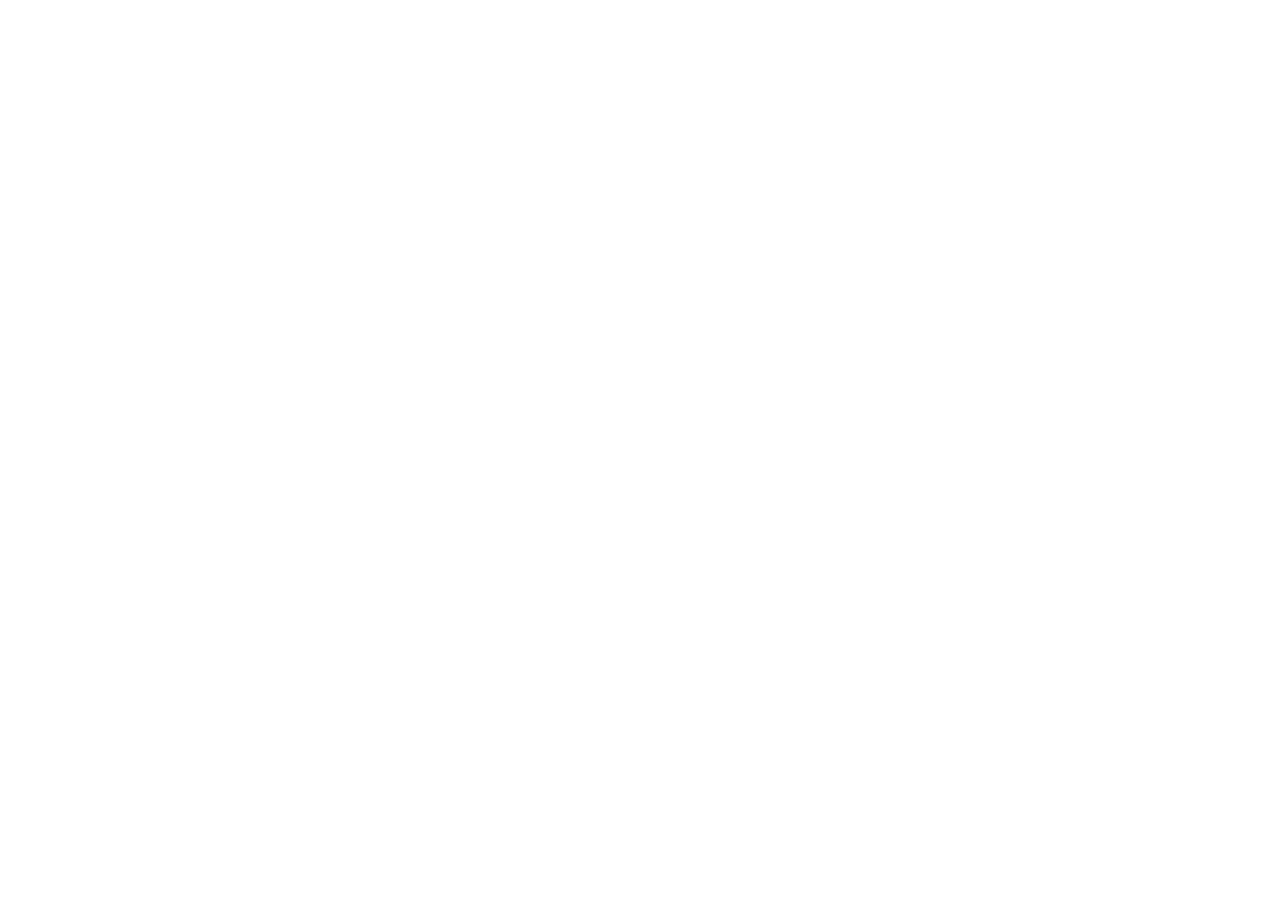
==== index.html @ 3b64ebfa "meu primeiro-commit" ====
<!DOCTYPE html>
<html lang="pt-br">
<head>
    <meta charset="UTF-8">
    <meta name="viewport" content="width=device-width, initial-scale=1.0">
    <title>Document</title>
</head>
<body>
    
    
</body>
</html>
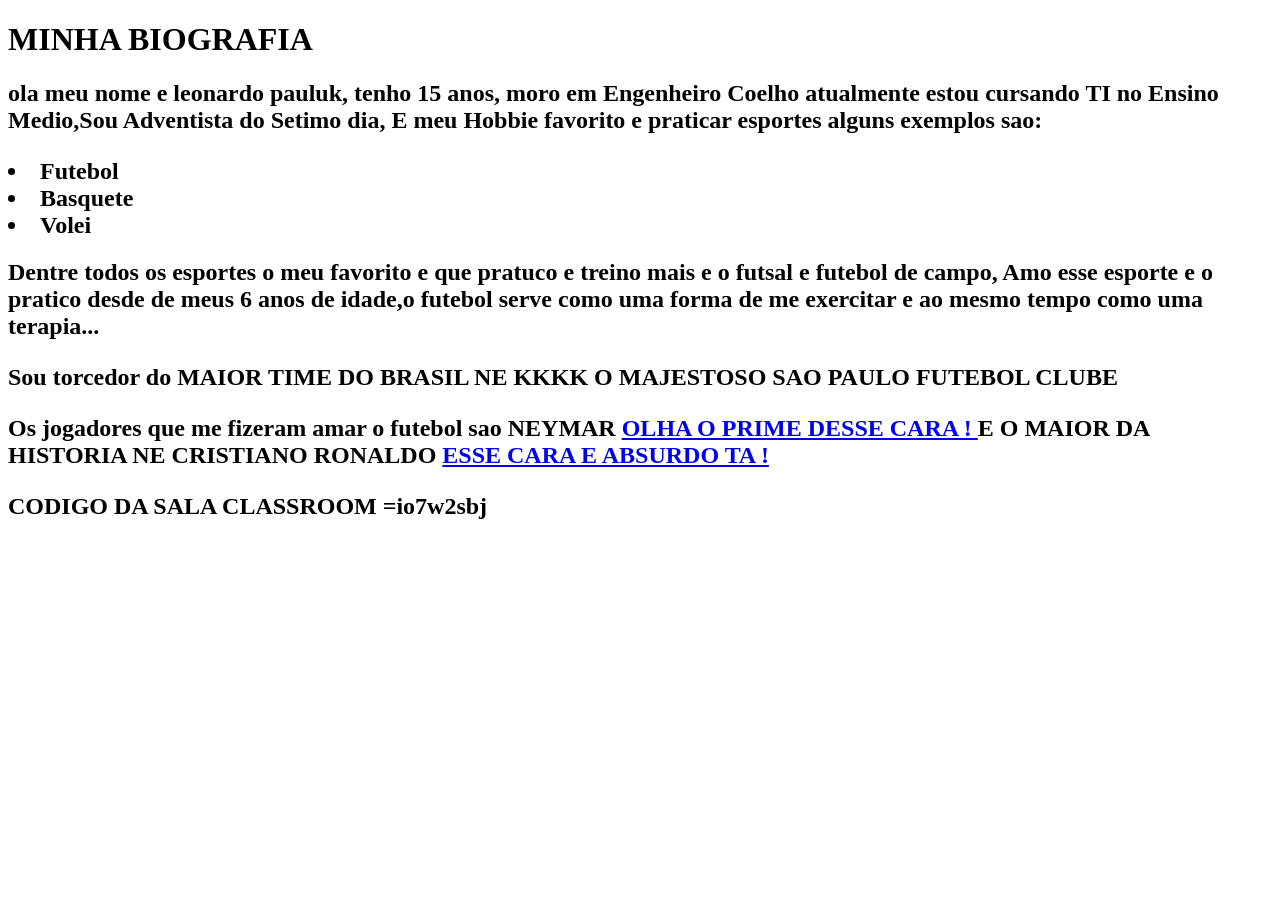
==== commit 575c9d53: "adicionei textos , imagens e links do youtube" ====
--- a/index.html
+++ b/index.html
@@ -3,10 +3,42 @@
 <head>
     <meta charset="UTF-8">
     <meta name="viewport" content="width=device-width, initial-scale=1.0">
-    <title>Document</title>
+    <title>MINHA BIOGRAFIA AV1 </title>
 </head>
 <body>
     
     
-</body>
+<h1>MINHA BIOGRAFIA</h1>
+<h2>ola meu nome e leonardo pauluk, tenho 15 anos, moro em Engenheiro Coelho
+    atualmente estou cursando TI no Ensino Medio,Sou Adventista do Setimo dia,
+     E meu Hobbie favorito e praticar esportes 
+    alguns exemplos sao: 
+    <ol></ol>
+        <li>Futebol</li>
+        <li>Basquete</li>
+        <li>Volei</li>
+        
+    </ol>
+</h2>
+<h2>Dentre todos os esportes o meu favorito e que pratuco e treino mais e o futsal e futebol de campo,
+    Amo esse esporte e o pratico desde de meus 6 anos de idade,o futebol serve como uma forma 
+    de me exercitar e ao mesmo tempo como uma terapia... 
+    <p>Sou torcedor do MAIOR TIME DO BRASIL NE KKKK
+        O MAJESTOSO SAO PAULO FUTEBOL CLUBE 
+        <img src="https://th.bing.com/th/id/OIP.55a6LCsSeHshLfFSAt1ZQgHaE8?w=268&h=180&c=7&r=0&o=7&dpr=1.3&pid=1.7&rm=3" alt="">
+    </p><p>Os jogadores que me fizeram amar o futebol sao NEYMAR 
+        <a href="https://www.youtube.com/watch?v=wp1ZltRNdJs" target="_blank"
+        >OLHA O PRIME DESSE CARA ! </a> E O MAIOR DA HISTORIA NE CRISTIANO RONALDO <a href="https://www.youtube.com/watch?v=ttDbSrXnCH4"
+        target="_blank">ESSE CARA E ABSURDO TA !</a></p>
+        CODIGO DA SALA CLASSROOM =io7w2sbj
+</h2>
+
+
+
+
+
+
+<body>
+    
+
 </html>
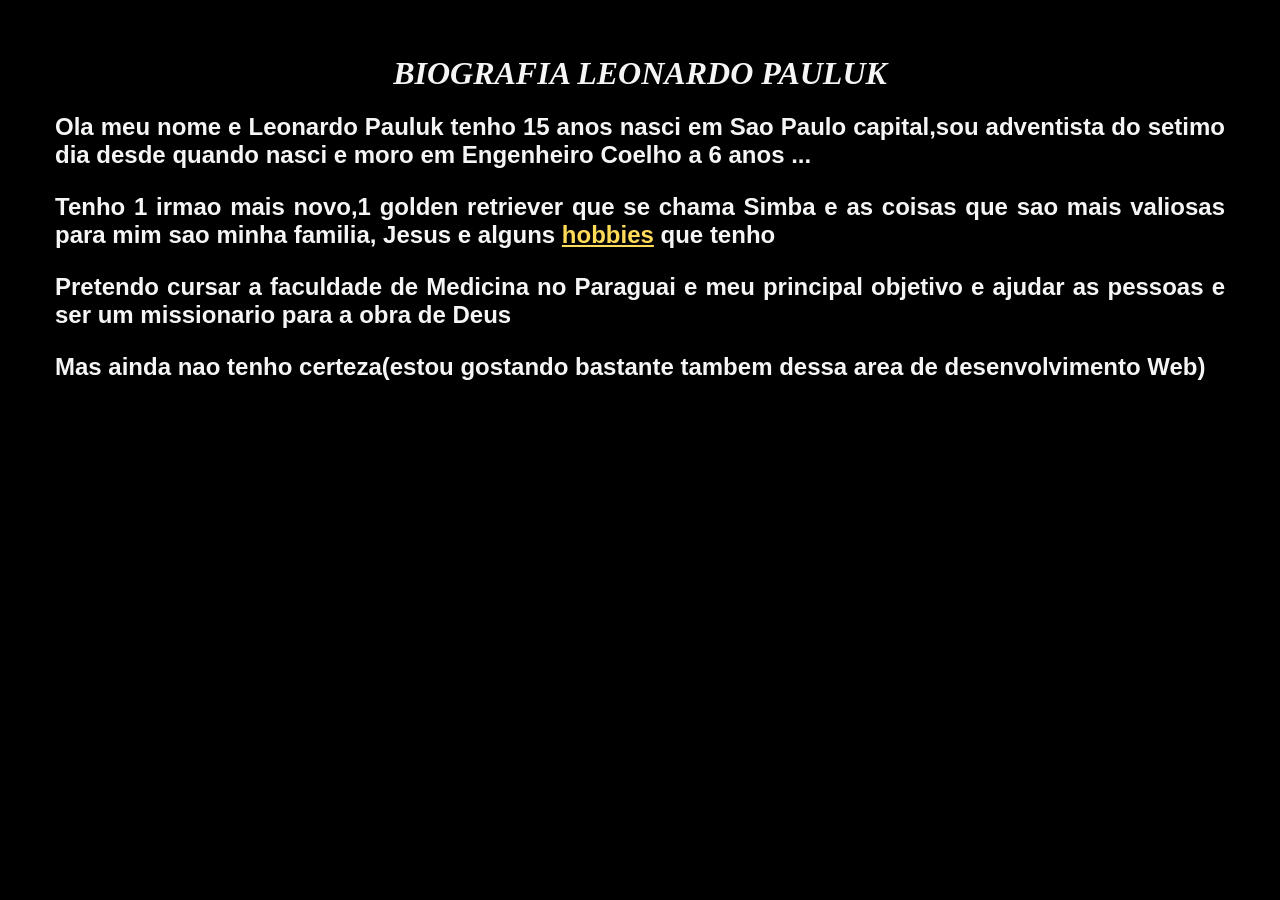
==== commit 93c03e3b: "inseri imagens links internos e externos , textos , alterei e editei o design tambem , e adicionei c" ====
--- a/index.html
+++ b/index.html
@@ -4,37 +4,26 @@
     <meta charset="UTF-8">
     <meta name="viewport" content="width=device-width, initial-scale=1.0">
     <title>MINHA BIOGRAFIA AV1 </title>
-</head>
+</head><link rel="stylesheet" href="css/style.css">
 <body>
     
     
-<h1>MINHA BIOGRAFIA</h1>
-<h2>ola meu nome e leonardo pauluk, tenho 15 anos, moro em Engenheiro Coelho
-    atualmente estou cursando TI no Ensino Medio,Sou Adventista do Setimo dia,
-     E meu Hobbie favorito e praticar esportes 
-    alguns exemplos sao: 
-    <ol></ol>
-        <li>Futebol</li>
-        <li>Basquete</li>
-        <li>Volei</li>
-        
-    </ol>
-</h2>
-<h2>Dentre todos os esportes o meu favorito e que pratuco e treino mais e o futsal e futebol de campo,
-    Amo esse esporte e o pratico desde de meus 6 anos de idade,o futebol serve como uma forma 
-    de me exercitar e ao mesmo tempo como uma terapia... 
-    <p>Sou torcedor do MAIOR TIME DO BRASIL NE KKKK
-        O MAJESTOSO SAO PAULO FUTEBOL CLUBE 
-        <img src="https://th.bing.com/th/id/OIP.55a6LCsSeHshLfFSAt1ZQgHaE8?w=268&h=180&c=7&r=0&o=7&dpr=1.3&pid=1.7&rm=3" alt="">
-    </p><p>Os jogadores que me fizeram amar o futebol sao NEYMAR 
-        <a href="https://www.youtube.com/watch?v=wp1ZltRNdJs" target="_blank"
-        >OLHA O PRIME DESSE CARA ! </a> E O MAIOR DA HISTORIA NE CRISTIANO RONALDO <a href="https://www.youtube.com/watch?v=ttDbSrXnCH4"
-        target="_blank">ESSE CARA E ABSURDO TA !</a></p>
-        CODIGO DA SALA CLASSROOM =io7w2sbj
-</h2>
-
-
-
+<h1>BIOGRAFIA LEONARDO PAULUK </h1>
+<h2> Ola meu nome e Leonardo Pauluk tenho 15 anos 
+    nasci em Sao Paulo capital,sou adventista do setimo dia
+   desde quando nasci e moro em Engenheiro Coelho a 6 anos ... 
+    
+<p>Tenho 1 irmao mais novo,1 golden retriever que 
+    se chama Simba e as coisas que sao mais valiosas para 
+    mim sao minha familia, Jesus e alguns <a href="HOBBIES.html">hobbies</a>
+    que tenho
+</p>
+<p>Pretendo cursar a faculdade de Medicina no Paraguai e meu principal 
+    objetivo e ajudar as pessoas e ser um missionario para a obra de Deus  
+</p>
+ <p>Mas ainda nao tenho certeza(estou gostando bastante tambem dessa area de 
+    desenvolvimento Web)
+ </p>
 
 
 
--- a/css/style.css
+++ b/css/style.css
@@ -0,0 +1,45 @@
+body {
+    font-family: 'Times New Roman', Times, serif;
+    background-color: #000000;
+    margin: 55px
+}
+
+h1 { 
+ font-family: 'Times New Roman', Times, serif;
+    font-style: italic;
+    text-align: center;
+    color: whitesmoke ;
+}
+
+h2 {
+    font-family: Arial, Helvetica, sans-serif;
+    color:whitesmoke;
+    text-align: justify;
+}
+
+
+p {
+    font-family: Arial, Helvetica, sans-serif;
+    color: whitesmoke;
+}
+
+
+ul {
+    font-family: Arial, Helvetica, sans-serif;
+    color: gainsboro;
+}
+
+
+a {
+    font-family: Arial, Helvetica, sans-serif;
+    color: #ffdb58;
+
+}
+img {
+    display: center ;
+    margin-left: auto;
+    margin-right: auto;
+}
+    ol { font-family: Arial, Helvetica, sans-serif;
+        color: whitesmoke;
+    }
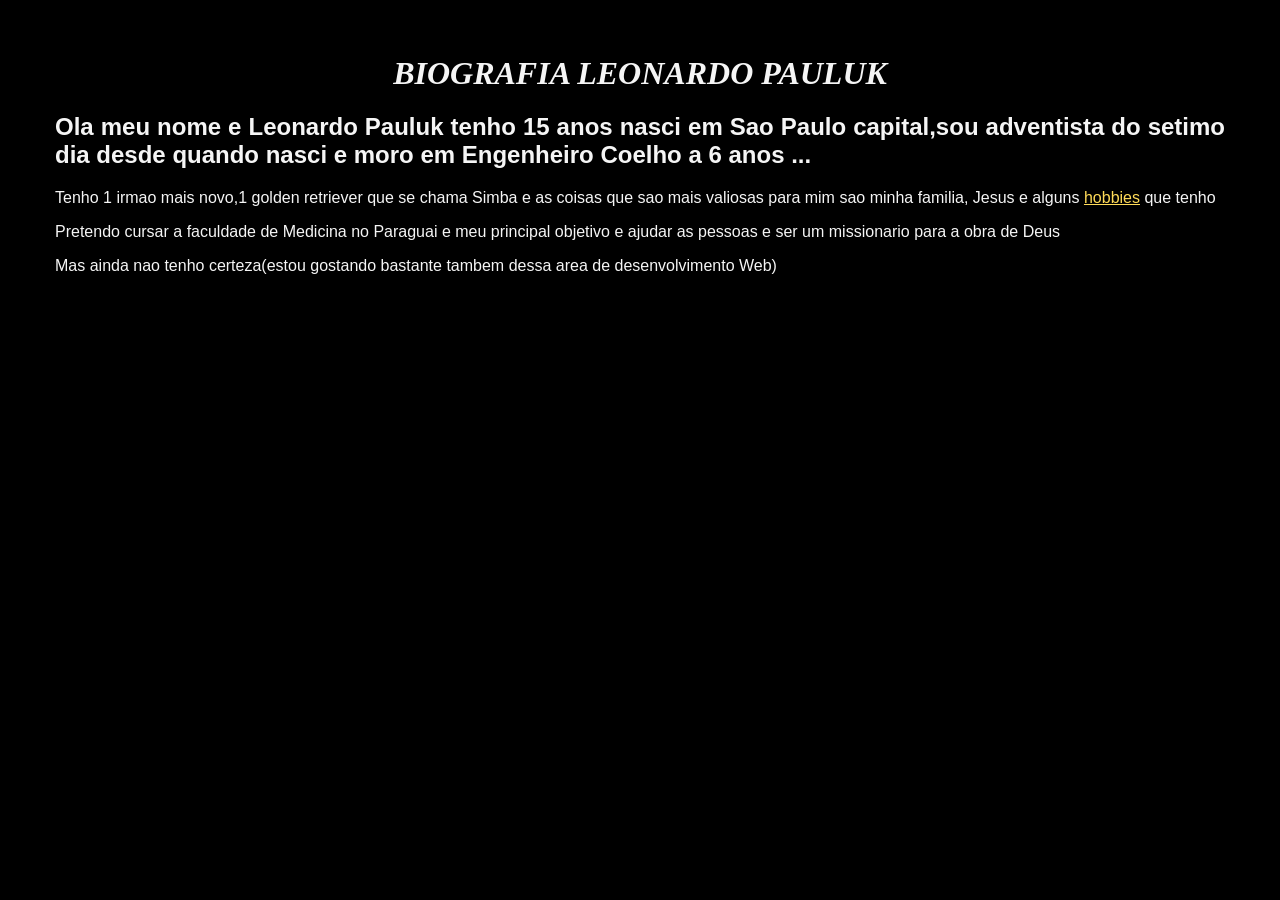
==== commit bb91bf20: "adicionei divs" ====
--- a/index.html
+++ b/index.html
@@ -7,13 +7,14 @@
 </head><link rel="stylesheet" href="css/style.css">
 <body>
     
-    
-<h1>BIOGRAFIA LEONARDO PAULUK </h1>
+ <div class="div-h1-h2"><h1>BIOGRAFIA LEONARDO PAULUK </h1>
 <h2> Ola meu nome e Leonardo Pauluk tenho 15 anos 
     nasci em Sao Paulo capital,sou adventista do setimo dia
    desde quando nasci e moro em Engenheiro Coelho a 6 anos ... 
+</div>
+ 
     
-<p>Tenho 1 irmao mais novo,1 golden retriever que 
+<div class="div-p"><p>Tenho 1 irmao mais novo,1 golden retriever que 
     se chama Simba e as coisas que sao mais valiosas para 
     mim sao minha familia, Jesus e alguns <a href="HOBBIES.html">hobbies</a>
     que tenho
@@ -24,6 +25,8 @@
  <p>Mas ainda nao tenho certeza(estou gostando bastante tambem dessa area de 
     desenvolvimento Web)
  </p>
+</div>
+
 
 
 
--- a/css/style.css
+++ b/css/style.css
@@ -3,12 +3,17 @@
     background-color: #000000;
     margin: 55px
 }
-
+div.div-titulo {
+    background-color: red;
+    text-align: center;
+    margin-bottom: 20px;
+}
 h1 { 
  font-family: 'Times New Roman', Times, serif;
     font-style: italic;
     text-align: center;
     color: whitesmoke ;
+
 }
 
 h2 {
@@ -42,4 +47,5 @@
 }
     ol { font-family: Arial, Helvetica, sans-serif;
         color: whitesmoke;
+       
     }
